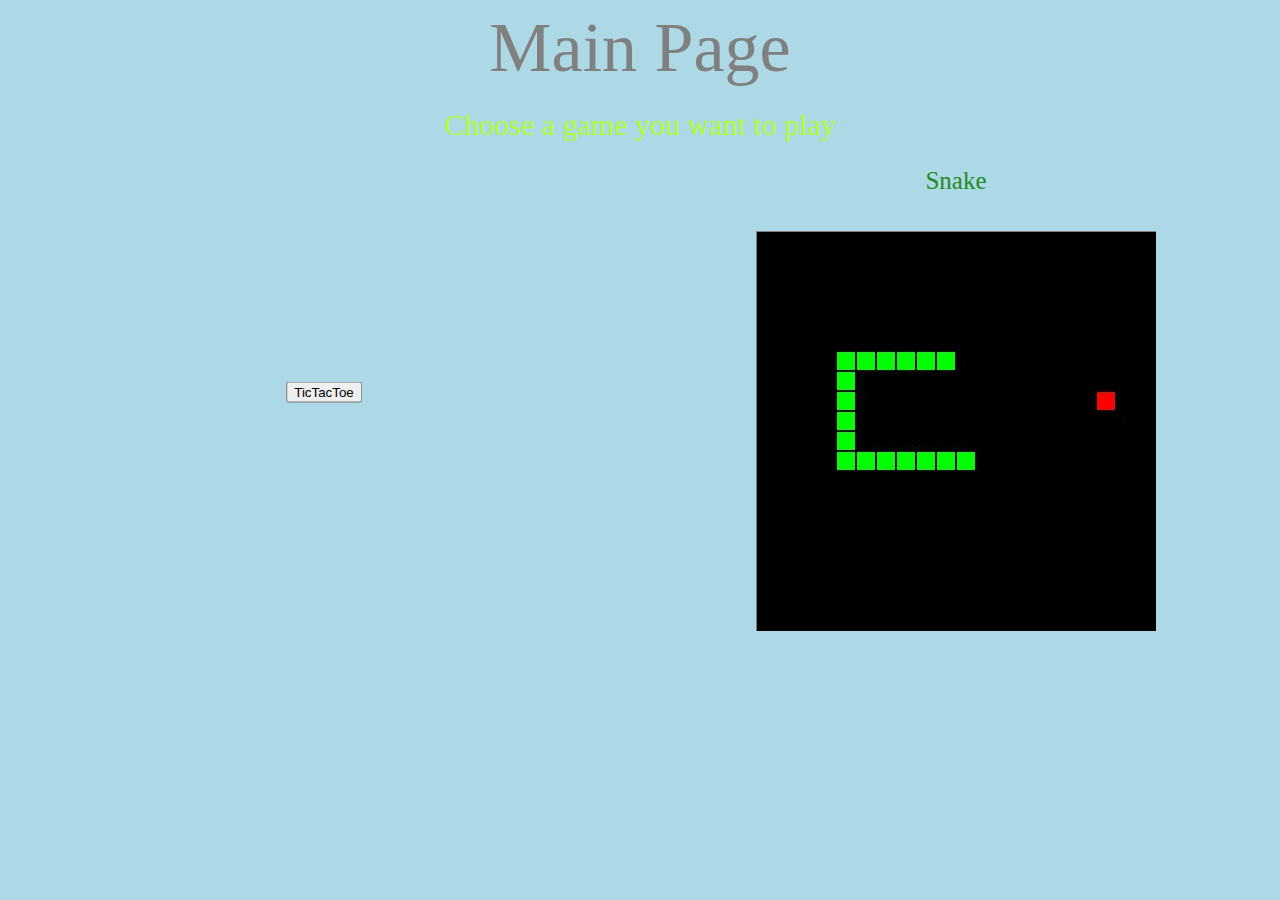
==== Laboratorium5/Zadanie domowe/MikołajRarokZad5/Index.html @ 3bb2618e "napisano stronę ze snakiem i prototy strony głównej" ====
﻿<!DOCTYPE html>
<html>
<head>
    <meta charset="utf-8" />
    <title> Main Page </title>
    <link href="styles/indexStyle.css" rel="stylesheet" text="text/css " />
</head>
<body>
    <header>
        Main Page
    </header>

    <section>

        <!-- kontener z opisem -->
        <div id="description">
            Choose a game you want to play
        </div>

        <!-- kontener z przyciskiem prowadzacym
            do strony z kółkiem i krzyżykiem-->
        <div class="left-half">
            <p class="choose-game-button">
                <button onclick="window.location.href = '/TicTacToe.html'">TicTacToe</button>
            </p>
        </div>

        <!-- kontener z przyciskiem prowadzącym
            do strony ze snake'iem-->
        <div class="right-half" onclick="window.location.href = '/Snake.html'">
            <p class="image-title">
                Snake
                <img class="choose-game-button" src="images/Snake.jpg" />
                
            </p>
        </div>

    </section>
</body>
</html>
---- Laboratorium5/Zadanie domowe/MikołajRarokZad5/styles/indexStyle.css ----
﻿
body {
    background-color: lightblue;
}

header {
    width: 100%;
    height: 100px;
    color: gray;
    font-size: 70px;
    text-align: center;
}

#description {
    font-size: 30px;
    text-align: center;
    color: greenyellow;
}

.image-title {
    font-size: 25px;
    text-align: center;
    color: forestgreen;
}

/* Styl klasy zajmującej lewą połwę */
.left-half {
    position: relative;
    width: 50%;
    float: left;
    
}

/* Styl klasy zajmujący prawą połowę */
.right-half {
    position: relative;
    width: 50%;
    float: right;
}

.choose-game-button {
    margin-top: 250px;
    position: absolute;
    top: 50%;
    left: 50%;
    -ms-transform: translate(-50%, -50%);
    transform: translate(-50%, -50%);
}
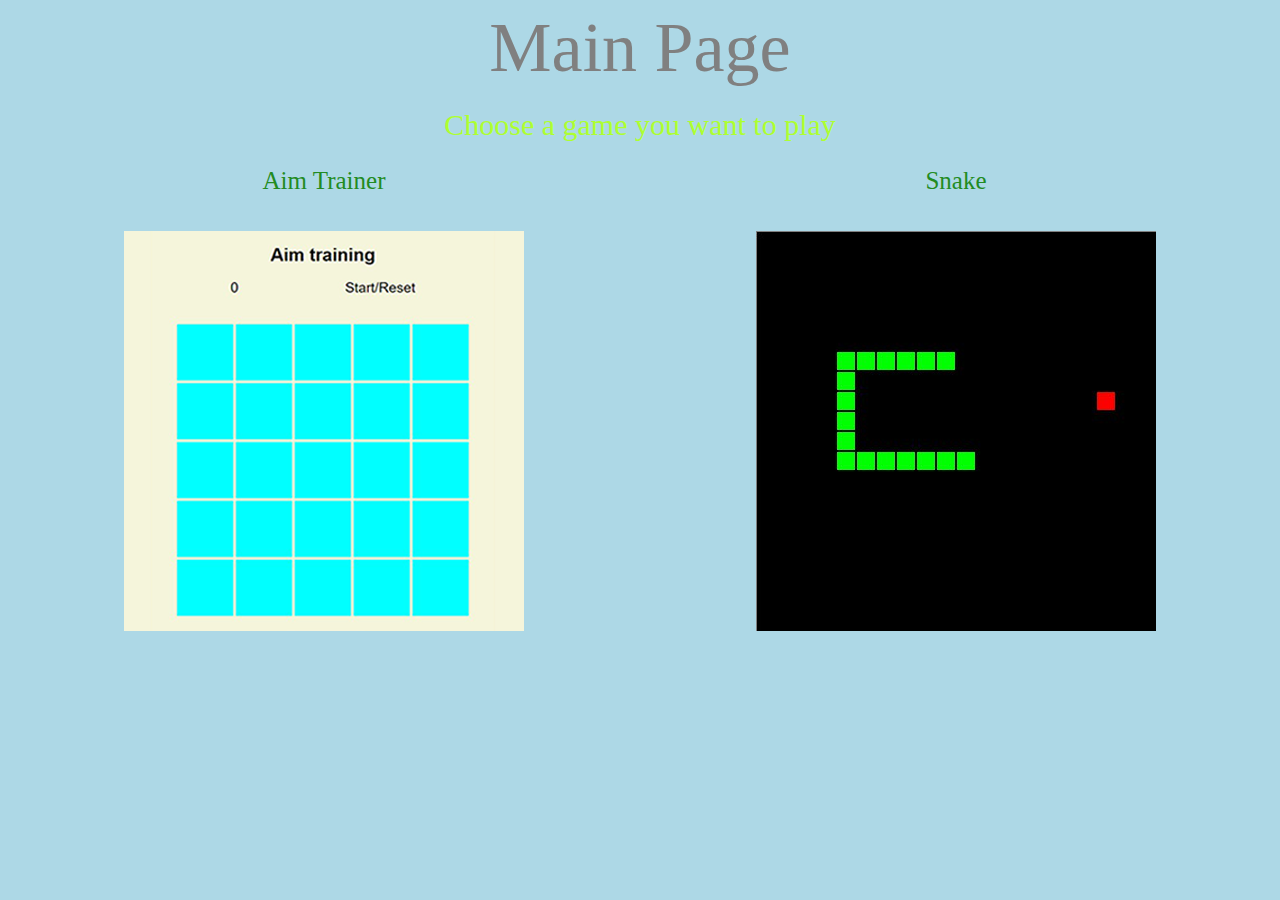
==== commit deda44c4: "Ukończono zadanie domowe razem z wersją na stronę www" ====
--- a/Laboratorium5/Zadanie domowe/MikołajRarokZad5/Index.html
+++ b/Laboratorium5/Zadanie domowe/MikołajRarokZad5/Index.html
@@ -6,6 +6,7 @@
     <link href="styles/indexStyle.css" rel="stylesheet" text="text/css " />
 </head>
 <body>
+    <!-- nagłówek -->
     <header>
         Main Page
     </header>
@@ -19,9 +20,10 @@
 
         <!-- kontener z przyciskiem prowadzacym
             do strony z kółkiem i krzyżykiem-->
-        <div class="left-half">
-            <p class="choose-game-button">
-                <button onclick="window.location.href = '/TicTacToe.html'">TicTacToe</button>
+        <div class="left-half" onclick="window.location.href = '/Aim.html'">
+            <p class="image-title">
+                Aim Trainer
+                <img class="choose-game-button" src="images/aim.png" />
             </p>
         </div>
 
@@ -31,7 +33,7 @@
             <p class="image-title">
                 Snake
                 <img class="choose-game-button" src="images/Snake.jpg" />
-                
+
             </p>
         </div>
 
--- a/Laboratorium5/Zadanie domowe/MikołajRarokZad5/styles/indexStyle.css
+++ b/Laboratorium5/Zadanie domowe/MikołajRarokZad5/styles/indexStyle.css
@@ -1,8 +1,9 @@
-﻿
+﻿/* Styl całego ciała strony */
 body {
     background-color: lightblue;
 }
 
+/* Styl nagłówka strony */
 header {
     width: 100%;
     height: 100px;
@@ -11,13 +12,16 @@
     text-align: center;
 }
 
+/* Styl opisu stron y*/
 #description {
     font-size: 30px;
     text-align: center;
     color: greenyellow;
 }
 
+/* Styl klasy podpisów zdjęć przenoszących do podstron */
 .image-title {
+    cursor: pointer;
     font-size: 25px;
     text-align: center;
     color: forestgreen;
@@ -38,7 +42,9 @@
     float: right;
 }
 
+/* Styl klasy zdjęć przenoszących do podstron */
 .choose-game-button {
+    cursor: pointer;
     margin-top: 250px;
     position: absolute;
     top: 50%;
